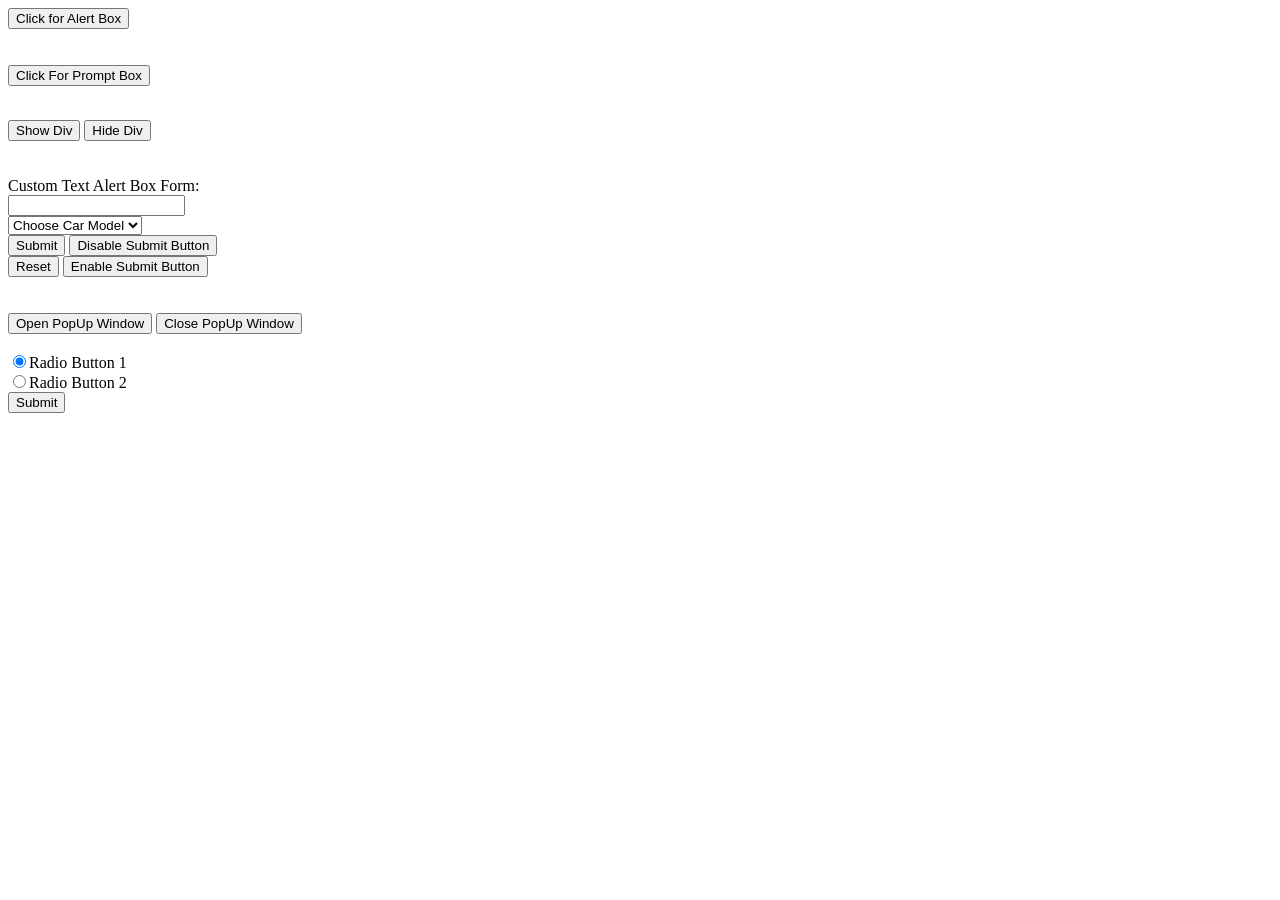
==== WebAPI/wwwroot/index.html @ ef2e3fb5 "adding stuffsudo git add . --all!" ====
<!DOCTYPE html>
<html>
<head>
<title>test page</title>
<link rel="stylesheet" type="text/css" href="teststyles.css">
</head>
<body>
<button id="alertButtonId" onclick="alertFunction()">Click for Alert Box</button>  <!--  .//*[@id='alertButtonId']  -->
<br />
<br />
<br />
<button id="promptButtonId" onclick="promptFunction()">Click For Prompt Box</button>  <!--  .//*[@id='promptButtonId']  -->
<p id="nameParagraphId"></p>
<br />

<button id="showDivButtonId" onClick="showDiv()">Show Div</button>
<button id="hideDivButtonId" onClick="hideDiv()">Hide Div</button>
<div class="hiddenStyle" id="hiddenDivId">
<label id="hiddenTextId">Text In Div</label>
</div>
<br /> 
<br /> 
<br />

<form id="testForm1" onsubmit="return processForm1()" method="post">
<label id="lblTestForm1">Custom Text Alert Box Form:</label> <br />
<input type="text" id="txtBoxTestForm1Id" name="txtBoxTestForm1Name" required> <br />
<select id="selectListDrowDownID">
  <option value="ANY">Choose Car Model</option>
  <option value="volvo">Volvo</option>
  <option value="saab">Saab</option>
  <option value="dodge">Dodge</option>
  <option value="opel">Opel</option>
  <option value="audi">Audi</option>
</select> <br />
<input id="btnSubmitTestForm1Id" type="submit" value="Submit">
<input  type="button" id="btnDisableSubmitButtonTestForm1Id" onclick="disableSubmitButton()" value="Disable Submit Button"> <br />
<input type="button" onclick="resetTestForm1()" value="Reset">
<input  type="button" id="btnEnableSubmitButtonTestForm1Id" onclick="enableSubmitButton()" value="Enable Submit Button">
</form>

<br />
<br />

<button id="btnOpenPopUpWindowId" onclick="openPopUpWindow()">Open PopUp Window</button>
<button id="btnOpenPopUpWindowId" onclick="closePopUpWindow()">Close PopUp Window</button>

<br />
<br />

<form id="testForm2" onsubmit="return processForm2()" method="post">
<input type="radio" name="radioButtonName" id="rbtn1Id" value="Radio Button 1 selected"  checked>Radio Button 1 <br />
<input type="radio" name="radioButtonName" id="rbtn2Id" value="Radio Button 2 selected">Radio Button 2 <br />
<input id="btnSubmitTestForm1Id" type="submit" value="Submit">
</form> 


<script src="testscript.js"></script>
</body>
</html>
---- WebAPI/wwwroot/teststyles.css ----
.hiddenStyle {
    background-color: #FF00FF;
	display: none;
	width: 20%;
}
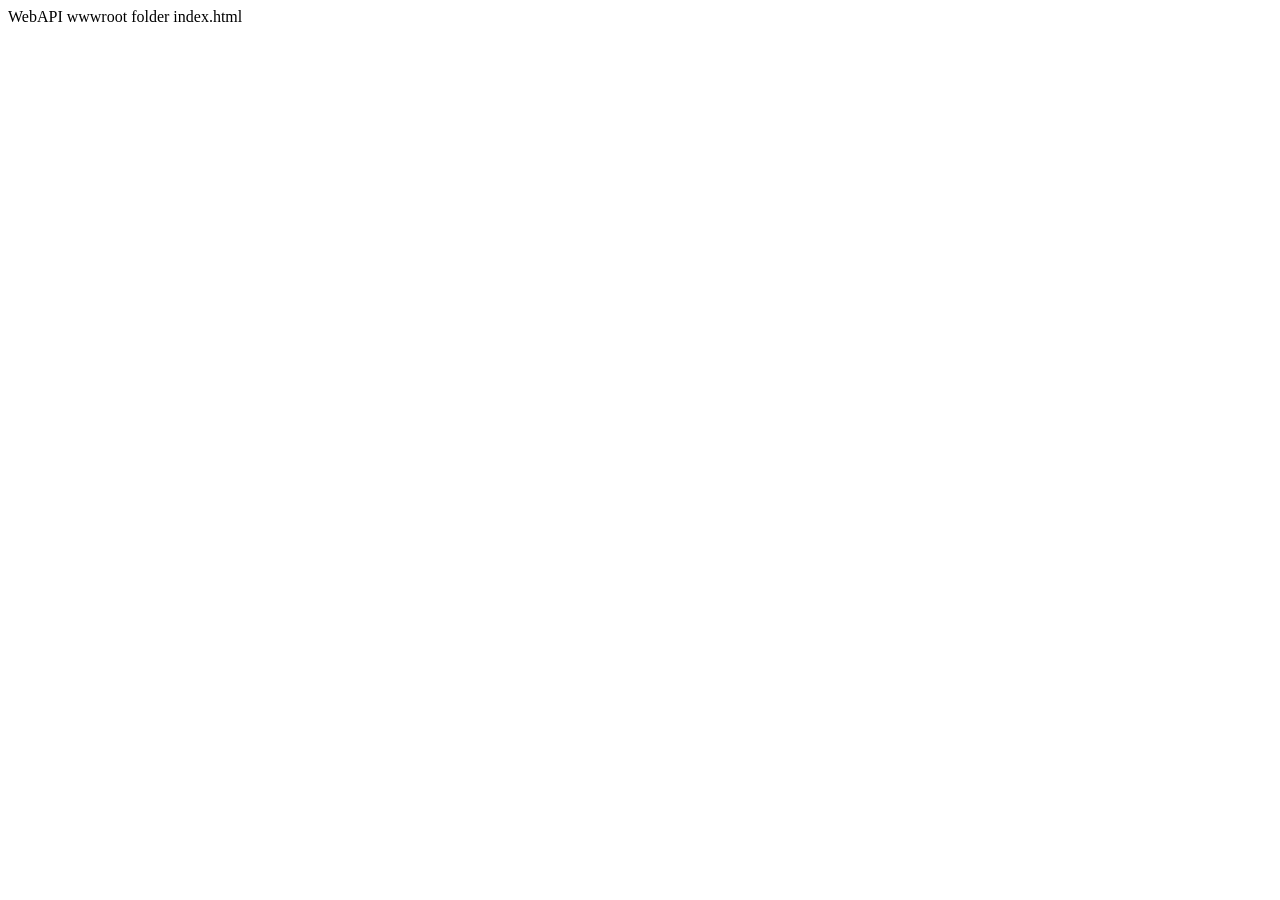
==== commit cd0a0d51: "Adding Minimal API Example" ====
--- a/WebAPI/wwwroot/index.html
+++ b/WebAPI/wwwroot/index.html
@@ -1,60 +1,9 @@
-<!DOCTYPE html>
-<html>
-<head>
-<title>test page</title>
-<link rel="stylesheet" type="text/css" href="teststyles.css">
-</head>
-<body>
-<button id="alertButtonId" onclick="alertFunction()">Click for Alert Box</button>  <!--  .//*[@id='alertButtonId']  -->
-<br />
-<br />
-<br />
-<button id="promptButtonId" onclick="promptFunction()">Click For Prompt Box</button>  <!--  .//*[@id='promptButtonId']  -->
-<p id="nameParagraphId"></p>
-<br />
-
-<button id="showDivButtonId" onClick="showDiv()">Show Div</button>
-<button id="hideDivButtonId" onClick="hideDiv()">Hide Div</button>
-<div class="hiddenStyle" id="hiddenDivId">
-<label id="hiddenTextId">Text In Div</label>
-</div>
-<br /> 
-<br /> 
-<br />
-
-<form id="testForm1" onsubmit="return processForm1()" method="post">
-<label id="lblTestForm1">Custom Text Alert Box Form:</label> <br />
-<input type="text" id="txtBoxTestForm1Id" name="txtBoxTestForm1Name" required> <br />
-<select id="selectListDrowDownID">
-  <option value="ANY">Choose Car Model</option>
-  <option value="volvo">Volvo</option>
-  <option value="saab">Saab</option>
-  <option value="dodge">Dodge</option>
-  <option value="opel">Opel</option>
-  <option value="audi">Audi</option>
-</select> <br />
-<input id="btnSubmitTestForm1Id" type="submit" value="Submit">
-<input  type="button" id="btnDisableSubmitButtonTestForm1Id" onclick="disableSubmitButton()" value="Disable Submit Button"> <br />
-<input type="button" onclick="resetTestForm1()" value="Reset">
-<input  type="button" id="btnEnableSubmitButtonTestForm1Id" onclick="enableSubmitButton()" value="Enable Submit Button">
-</form>
-
-<br />
-<br />
-
-<button id="btnOpenPopUpWindowId" onclick="openPopUpWindow()">Open PopUp Window</button>
-<button id="btnOpenPopUpWindowId" onclick="closePopUpWindow()">Close PopUp Window</button>
-
-<br />
-<br />
-
-<form id="testForm2" onsubmit="return processForm2()" method="post">
-<input type="radio" name="radioButtonName" id="rbtn1Id" value="Radio Button 1 selected"  checked>Radio Button 1 <br />
-<input type="radio" name="radioButtonName" id="rbtn2Id" value="Radio Button 2 selected">Radio Button 2 <br />
-<input id="btnSubmitTestForm1Id" type="submit" value="Submit">
-</form> 
-
-
-<script src="testscript.js"></script>
-</body>
+<!doctype html>
+<html>
+    <head>
+        <meta charset="utf-8"><meta http-equiv="X-UA-Compatible" content="IE=edge"><meta name="viewport" content="width=device-width,initial-scale=1">
+    </head>
+    <body>
+WebAPI wwwroot folder index.html
+    </body>
 </html>
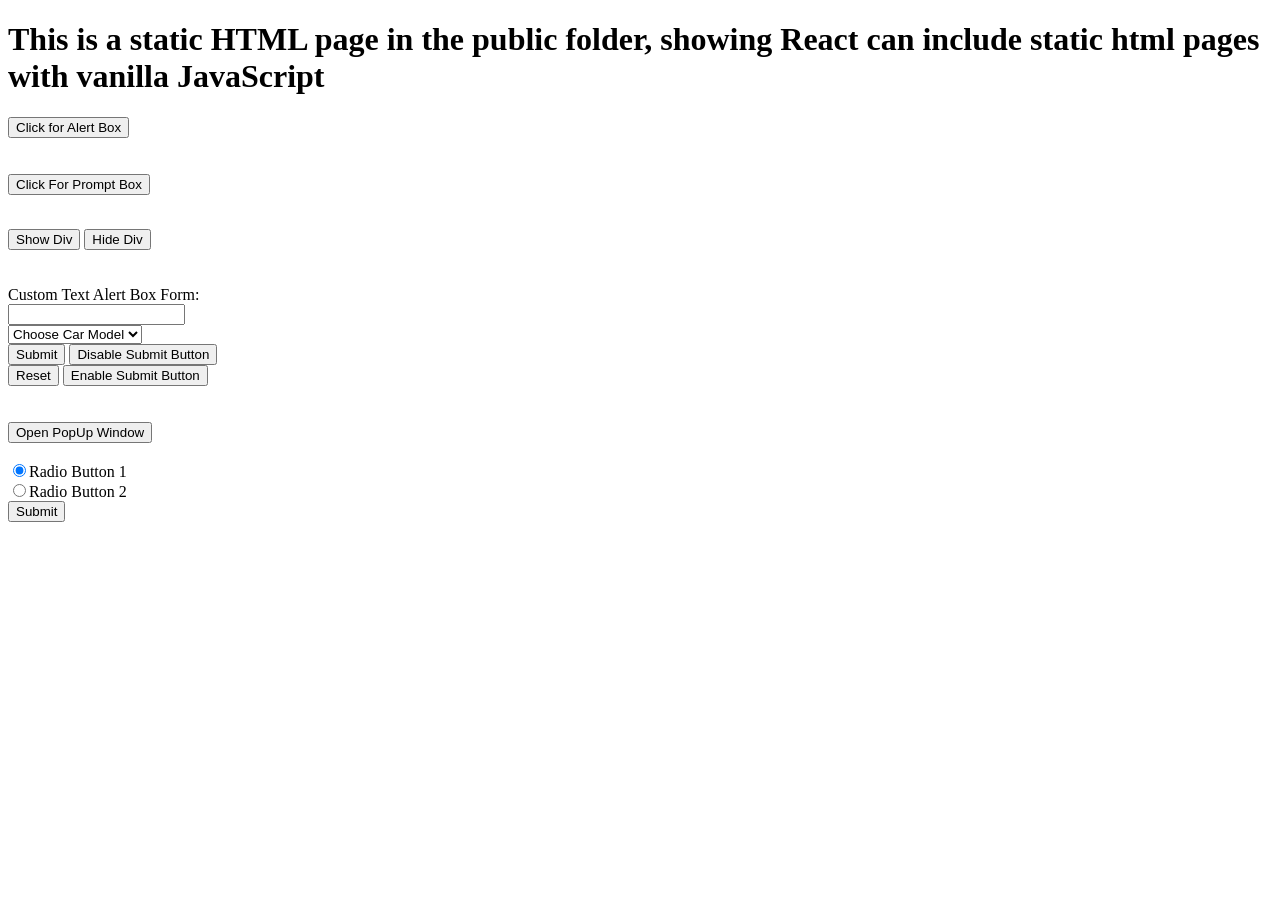
==== commit 6fd59b3a: "Mongo Upsert, separate FilesFolder" ====
--- a/WebAPI/wwwroot/index.html
+++ b/WebAPI/wwwroot/index.html
@@ -1,9 +1,60 @@
-<!doctype html>
-<html>
-    <head>
-        <meta charset="utf-8"><meta http-equiv="X-UA-Compatible" content="IE=edge"><meta name="viewport" content="width=device-width,initial-scale=1">
-    </head>
-    <body>
-WebAPI wwwroot folder index.html
-    </body>
-</html>+<!DOCTYPE html>
+<html>
+<head>
+<title>This is a static HTML page</title>
+<link rel="stylesheet" type="text/css" href="styles.css">
+</head>
+<body>
+<h1>This is a static HTML page in the public folder, showing React can include static html pages with vanilla JavaScript</h1>
+<button id="alertButtonId" onclick="alertFunction()">Click for Alert Box</button>  <!--  .//*[@id='alertButtonId']  -->
+<br />
+<br />
+<br />
+<button id="promptButtonId" onclick="promptFunction()">Click For Prompt Box</button>  <!--  .//*[@id='promptButtonId']  -->
+<p id="nameParagraphId"></p>
+<br />
+
+<button id="showDivButtonId" onClick="showDiv()">Show Div</button>
+<button id="hideDivButtonId" onClick="hideDiv()">Hide Div</button>
+<div class="hiddenStyle" id="hiddenDivId">
+<label id="hiddenTextId">Text In Div</label>
+</div>
+<br /> 
+<br /> 
+<br />
+
+<form id="testForm1" name="testForm1Name" onsubmit="return processForm1()" method="post">
+<label id="lblTestForm1">Custom Text Alert Box Form:</label> <br />
+<input type="text" id="txtBoxTestForm1Id" name="txtBoxTestForm1Name" required> <br />
+<select id="selectListDrowDownID">
+  <option value="ANY">Choose Car Model</option>
+  <option value="volvo">Volvo</option>
+  <option value="saab">Saab</option>
+  <option value="dodge">Dodge</option>
+  <option value="opel">Opel</option>
+  <option value="audi">Audi</option>
+</select> <br />
+<input id="btnSubmitTestForm1Id" type="submit" value="Submit">
+<input  type="button" id="btnDisableSubmitButtonTestForm1Id" onclick="disableSubmitButton()" value="Disable Submit Button"> <br />
+<input type="button" onclick="resetTestForm1()" value="Reset">
+<input  type="button" id="btnEnableSubmitButtonTestForm1Id" onclick="enableSubmitButton()" value="Enable Submit Button">
+</form>
+
+<br />
+<br />
+
+<button id="btnOpenPopUpWindowId" onclick="openPopUpWindow()">Open PopUp Window</button>
+
+<br />
+<br />
+
+<form id="testForm2" onsubmit="return processForm2()" method="post">
+<input type="radio" name="radioButtonName" id="rbtn1Id" value="Radio Button 1 selected"  checked>Radio Button 1 <br />
+<input type="radio" name="radioButtonName" id="rbtn2Id" value="Radio Button 2 selected">Radio Button 2 <br />
+<input id="btnSubmitTestForm1Id" type="submit" value="Submit">
+</form> 
+
+
+<script src="script.js"></script>
+</body>
+</html>
--- a/WebAPI/wwwroot/styles.css
+++ b/WebAPI/wwwroot/styles.css
@@ -0,0 +1,5 @@
+.hiddenStyle {
+    background-color: #FF00FF;
+	display: none;
+	width: 20%;
+}
